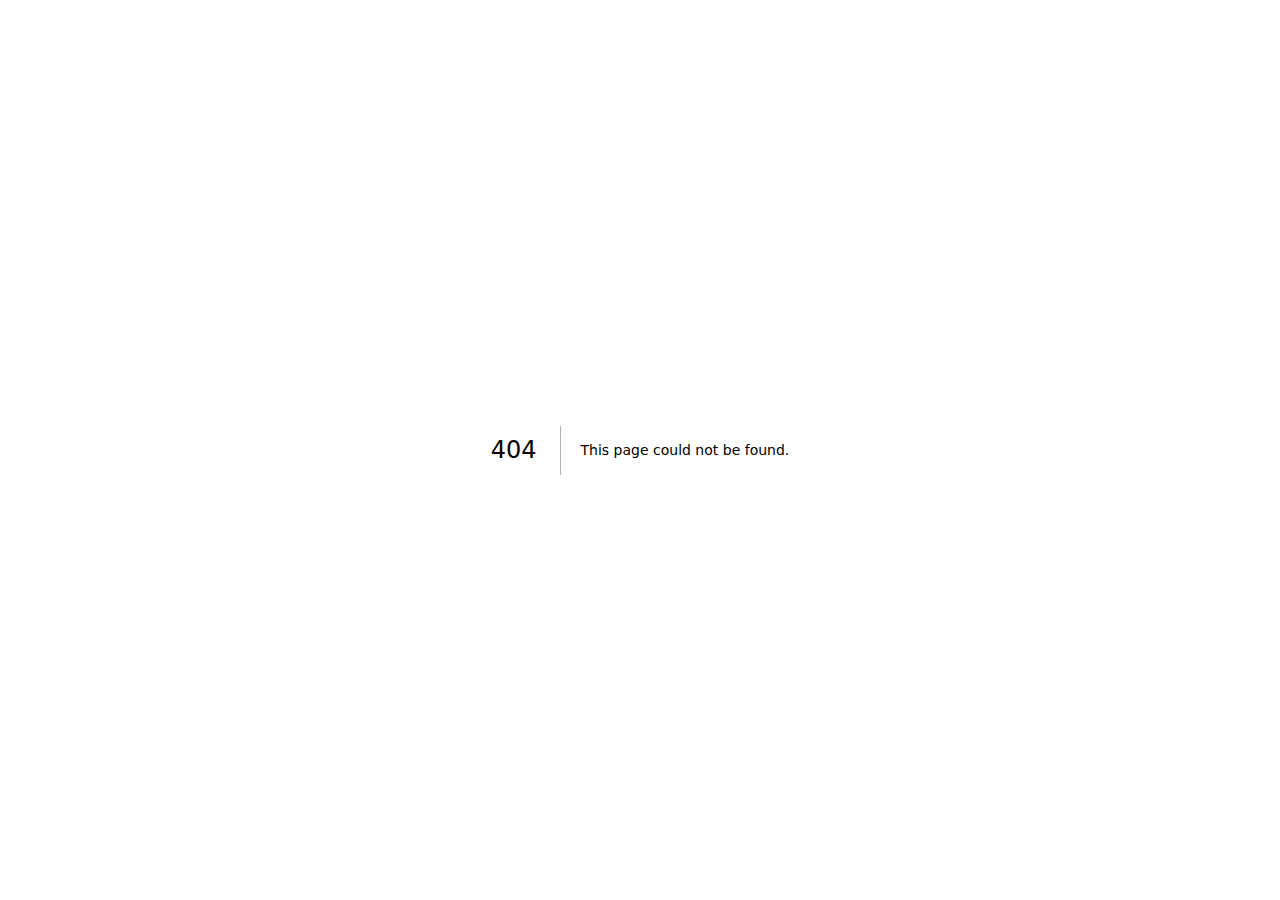
==== 404/index.html @ c06efd95 "deploy again 4" ====
<!DOCTYPE html><html lang="en"><head><meta charSet="utf-8"/><meta name="viewport" content="width=device-width, initial-scale=1"/><link rel="stylesheet" href="/cleaning/_next/static/css/cbe4bb62f0f595ce.css" data-precedence="next"/><link rel="preload" as="script" fetchPriority="low" href="/cleaning/_next/static/chunks/webpack-e4d868a0d5365069.js"/><script src="/cleaning/_next/static/chunks/fd9d1056-2692b1b743d57baf.js" async=""></script><script src="/cleaning/_next/static/chunks/23-c2d5db4299a57f5e.js" async=""></script><script src="/cleaning/_next/static/chunks/main-app-6aaaed0be4969061.js" async=""></script><title>404: This page could not be found.</title><title>Create Next App</title><meta name="description" content="Generated by create next app"/><script src="/cleaning/_next/static/chunks/polyfills-78c92fac7aa8fdd8.js" noModule=""></script></head><body class="__className_eec4e8"><div style="font-family:system-ui,&quot;Segoe UI&quot;,Roboto,Helvetica,Arial,sans-serif,&quot;Apple Color Emoji&quot;,&quot;Segoe UI Emoji&quot;;height:100vh;text-align:center;display:flex;flex-direction:column;align-items:center;justify-content:center"><div><style>body{color:#000;background:#fff;margin:0}.next-error-h1{border-right:1px solid rgba(0,0,0,.3)}@media (prefers-color-scheme:dark){body{color:#fff;background:#000}.next-error-h1{border-right:1px solid rgba(255,255,255,.3)}}</style><h1 class="next-error-h1" style="display:inline-block;margin:0 20px 0 0;padding:0 23px 0 0;font-size:24px;font-weight:500;vertical-align:top;line-height:49px">404</h1><div style="display:inline-block"><h2 style="font-size:14px;font-weight:400;line-height:49px;margin:0">This page could not be found.</h2></div></div></div><script src="/cleaning/_next/static/chunks/webpack-e4d868a0d5365069.js" async=""></script><script>(self.__next_f=self.__next_f||[]).push([0]);self.__next_f.push([2,null])</script><script>self.__next_f.push([1,"1:HL[\"/cleaning/_next/static/css/cbe4bb62f0f595ce.css\",\"style\"]\n"])</script><script>self.__next_f.push([1,"2:I[5751,[],\"\"]\n4:I[9275,[],\"\"]\n5:I[1343,[],\"\"]\nb:I[6130,[],\"\"]\n6:{\"fontFamily\":\"system-ui,\\\"Segoe UI\\\",Roboto,Helvetica,Arial,sans-serif,\\\"Apple Color Emoji\\\",\\\"Segoe UI Emoji\\\"\",\"height\":\"100vh\",\"textAlign\":\"center\",\"display\":\"flex\",\"flexDirection\":\"column\",\"alignItems\":\"center\",\"justifyContent\":\"center\"}\n7:{\"display\":\"inline-block\",\"margin\":\"0 20px 0 0\",\"padding\":\"0 23px 0 0\",\"fontSize\":24,\"fontWeight\":500,\"verticalAlign\":\"top\",\"lineHeight\":\"49px\"}\n8:{\"display\":\"inline-block\"}\n9:{\"fontSize\":14,\"fontWeight\":400,\"lineHeight\":\"49px\",\"margin\":0}\nc:[]\n"])</script><script>self.__next_f.push([1,"0:[[[\"$\",\"link\",\"0\",{\"rel\":\"stylesheet\",\"href\":\"/cleaning/_next/static/css/cbe4bb62f0f595ce.css\",\"precedence\":\"next\",\"crossOrigin\":\"$undefined\"}]],[\"$\",\"$L2\",null,{\"buildId\":\"rAJVwPDZLclEzvcFRFGza\",\"assetPrefix\":\"/cleaning\",\"initialCanonicalUrl\":\"/_not-found/\",\"initialTree\":[\"\",{\"children\":[\"/_not-found\",{\"children\":[\"__PAGE__\",{}]}]},\"$undefined\",\"$undefined\",true],\"initialSeedData\":[\"\",{\"children\":[\"/_not-found\",{\"children\":[\"__PAGE__\",{},[[\"$L3\",[[\"$\",\"title\",null,{\"children\":\"404: This page could not be found.\"}],[\"$\",\"div\",null,{\"style\":{\"fontFamily\":\"system-ui,\\\"Segoe UI\\\",Roboto,Helvetica,Arial,sans-serif,\\\"Apple Color Emoji\\\",\\\"Segoe UI Emoji\\\"\",\"height\":\"100vh\",\"textAlign\":\"center\",\"display\":\"flex\",\"flexDirection\":\"column\",\"alignItems\":\"center\",\"justifyContent\":\"center\"},\"children\":[\"$\",\"div\",null,{\"children\":[[\"$\",\"style\",null,{\"dangerouslySetInnerHTML\":{\"__html\":\"body{color:#000;background:#fff;margin:0}.next-error-h1{border-right:1px solid rgba(0,0,0,.3)}@media (prefers-color-scheme:dark){body{color:#fff;background:#000}.next-error-h1{border-right:1px solid rgba(255,255,255,.3)}}\"}}],[\"$\",\"h1\",null,{\"className\":\"next-error-h1\",\"style\":{\"display\":\"inline-block\",\"margin\":\"0 20px 0 0\",\"padding\":\"0 23px 0 0\",\"fontSize\":24,\"fontWeight\":500,\"verticalAlign\":\"top\",\"lineHeight\":\"49px\"},\"children\":\"404\"}],[\"$\",\"div\",null,{\"style\":{\"display\":\"inline-block\"},\"children\":[\"$\",\"h2\",null,{\"style\":{\"fontSize\":14,\"fontWeight\":400,\"lineHeight\":\"49px\",\"margin\":0},\"children\":\"This page could not be found.\"}]}]]}]}]]],null],null]},[\"$\",\"$L4\",null,{\"parallelRouterKey\":\"children\",\"segmentPath\":[\"children\",\"/_not-found\",\"children\"],\"error\":\"$undefined\",\"errorStyles\":\"$undefined\",\"errorScripts\":\"$undefined\",\"template\":[\"$\",\"$L5\",null,{}],\"templateStyles\":\"$undefined\",\"templateScripts\":\"$undefined\",\"notFound\":\"$undefined\",\"notFoundStyles\":\"$undefined\",\"styles\":null}],null]},[[\"$\",\"html\",null,{\"lang\":\"en\",\"children\":[\"$\",\"body\",null,{\"className\":\"__className_eec4e8\",\"children\":[\"$\",\"$L4\",null,{\"parallelRouterKey\":\"children\",\"segmentPath\":[\"children\"],\"error\":\"$undefined\",\"errorStyles\":\"$undefined\",\"errorScripts\":\"$undefined\",\"template\":[\"$\",\"$L5\",null,{}],\"templateStyles\":\"$undefined\",\"templateScripts\":\"$undefined\",\"notFound\":[[\"$\",\"title\",null,{\"children\":\"404: This page could not be found.\"}],[\"$\",\"div\",null,{\"style\":\"$6\",\"children\":[\"$\",\"div\",null,{\"children\":[[\"$\",\"style\",null,{\"dangerouslySetInnerHTML\":{\"__html\":\"body{color:#000;background:#fff;margin:0}.next-error-h1{border-right:1px solid rgba(0,0,0,.3)}@media (prefers-color-scheme:dark){body{color:#fff;background:#000}.next-error-h1{border-right:1px solid rgba(255,255,255,.3)}}\"}}],[\"$\",\"h1\",null,{\"className\":\"next-error-h1\",\"style\":\"$7\",\"children\":\"404\"}],[\"$\",\"div\",null,{\"style\":\"$8\",\"children\":[\"$\",\"h2\",null,{\"style\":\"$9\",\"children\":\"This page could not be found.\"}]}]]}]}]],\"notFoundStyles\":[],\"styles\":null}]}]}],null],null],\"couldBeIntercepted\":false,\"initialHead\":[false,\"$La\"],\"globalErrorComponent\":\"$b\",\"missingSlots\":\"$Wc\"}]]\n"])</script><script>self.__next_f.push([1,"a:[[\"$\",\"meta\",\"0\",{\"name\":\"viewport\",\"content\":\"width=device-width, initial-scale=1\"}],[\"$\",\"meta\",\"1\",{\"charSet\":\"utf-8\"}],[\"$\",\"title\",\"2\",{\"children\":\"Create Next App\"}],[\"$\",\"meta\",\"3\",{\"name\":\"description\",\"content\":\"Generated by create next app\"}]]\n3:null\n"])</script></body></html>
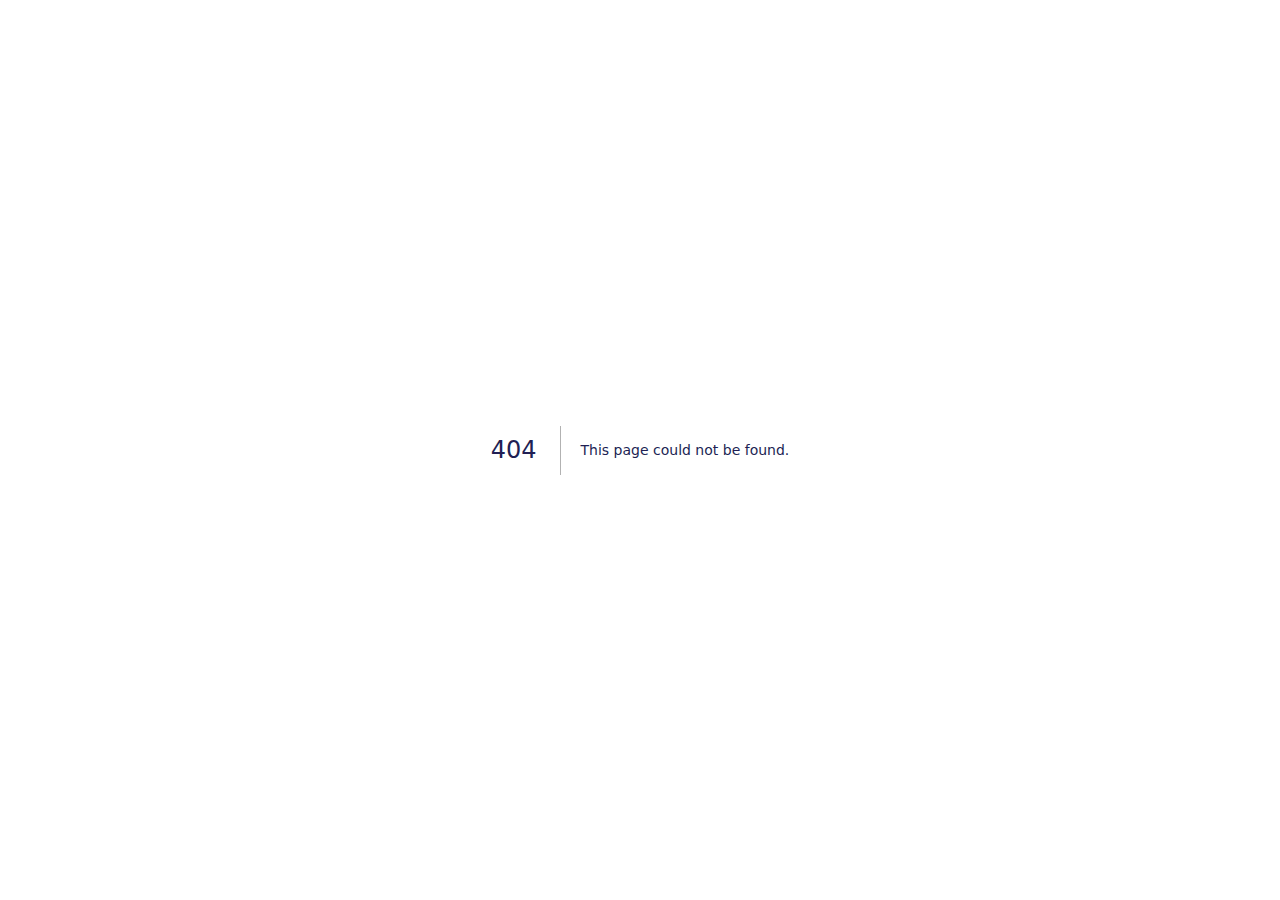
==== commit 4fdf8214: "deploy again 10" ====
--- a/404/index.html
+++ b/404/index.html
@@ -1 +1 @@
-<!DOCTYPE html><html lang="en"><head><meta charSet="utf-8"/><meta name="viewport" content="width=device-width, initial-scale=1"/><link rel="stylesheet" href="/cleaning/_next/static/css/cbe4bb62f0f595ce.css" data-precedence="next"/><link rel="preload" as="script" fetchPriority="low" href="/cleaning/_next/static/chunks/webpack-e4d868a0d5365069.js"/><script src="/cleaning/_next/static/chunks/fd9d1056-2692b1b743d57baf.js" async=""></script><script src="/cleaning/_next/static/chunks/23-c2d5db4299a57f5e.js" async=""></script><script src="/cleaning/_next/static/chunks/main-app-6aaaed0be4969061.js" async=""></script><title>404: This page could not be found.</title><title>Create Next App</title><meta name="description" content="Generated by create next app"/><script src="/cleaning/_next/static/chunks/polyfills-78c92fac7aa8fdd8.js" noModule=""></script></head><body class="__className_eec4e8"><div style="font-family:system-ui,&quot;Segoe UI&quot;,Roboto,Helvetica,Arial,sans-serif,&quot;Apple Color Emoji&quot;,&quot;Segoe UI Emoji&quot;;height:100vh;text-align:center;display:flex;flex-direction:column;align-items:center;justify-content:center"><div><style>body{color:#000;background:#fff;margin:0}.next-error-h1{border-right:1px solid rgba(0,0,0,.3)}@media (prefers-color-scheme:dark){body{color:#fff;background:#000}.next-error-h1{border-right:1px solid rgba(255,255,255,.3)}}</style><h1 class="next-error-h1" style="display:inline-block;margin:0 20px 0 0;padding:0 23px 0 0;font-size:24px;font-weight:500;vertical-align:top;line-height:49px">404</h1><div style="display:inline-block"><h2 style="font-size:14px;font-weight:400;line-height:49px;margin:0">This page could not be found.</h2></div></div></div><script src="/cleaning/_next/static/chunks/webpack-e4d868a0d5365069.js" async=""></script><script>(self.__next_f=self.__next_f||[]).push([0]);self.__next_f.push([2,null])</script><script>self.__next_f.push([1,"1:HL[\"/cleaning/_next/static/css/cbe4bb62f0f595ce.css\",\"style\"]\n"])</script><script>self.__next_f.push([1,"2:I[5751,[],\"\"]\n4:I[9275,[],\"\"]\n5:I[1343,[],\"\"]\nb:I[6130,[],\"\"]\n6:{\"fontFamily\":\"system-ui,\\\"Segoe UI\\\",Roboto,Helvetica,Arial,sans-serif,\\\"Apple Color Emoji\\\",\\\"Segoe UI Emoji\\\"\",\"height\":\"100vh\",\"textAlign\":\"center\",\"display\":\"flex\",\"flexDirection\":\"column\",\"alignItems\":\"center\",\"justifyContent\":\"center\"}\n7:{\"display\":\"inline-block\",\"margin\":\"0 20px 0 0\",\"padding\":\"0 23px 0 0\",\"fontSize\":24,\"fontWeight\":500,\"verticalAlign\":\"top\",\"lineHeight\":\"49px\"}\n8:{\"display\":\"inline-block\"}\n9:{\"fontSize\":14,\"fontWeight\":400,\"lineHeight\":\"49px\",\"margin\":0}\nc:[]\n"])</script><script>self.__next_f.push([1,"0:[[[\"$\",\"link\",\"0\",{\"rel\":\"stylesheet\",\"href\":\"/cleaning/_next/static/css/cbe4bb62f0f595ce.css\",\"precedence\":\"next\",\"crossOrigin\":\"$undefined\"}]],[\"$\",\"$L2\",null,{\"buildId\":\"rAJVwPDZLclEzvcFRFGza\",\"assetPrefix\":\"/cleaning\",\"initialCanonicalUrl\":\"/_not-found/\",\"initialTree\":[\"\",{\"children\":[\"/_not-found\",{\"children\":[\"__PAGE__\",{}]}]},\"$undefined\",\"$undefined\",true],\"initialSeedData\":[\"\",{\"children\":[\"/_not-found\",{\"children\":[\"__PAGE__\",{},[[\"$L3\",[[\"$\",\"title\",null,{\"children\":\"404: This page could not be found.\"}],[\"$\",\"div\",null,{\"style\":{\"fontFamily\":\"system-ui,\\\"Segoe UI\\\",Roboto,Helvetica,Arial,sans-serif,\\\"Apple Color Emoji\\\",\\\"Segoe UI Emoji\\\"\",\"height\":\"100vh\",\"textAlign\":\"center\",\"display\":\"flex\",\"flexDirection\":\"column\",\"alignItems\":\"center\",\"justifyContent\":\"center\"},\"children\":[\"$\",\"div\",null,{\"children\":[[\"$\",\"style\",null,{\"dangerouslySetInnerHTML\":{\"__html\":\"body{color:#000;background:#fff;margin:0}.next-error-h1{border-right:1px solid rgba(0,0,0,.3)}@media (prefers-color-scheme:dark){body{color:#fff;background:#000}.next-error-h1{border-right:1px solid rgba(255,255,255,.3)}}\"}}],[\"$\",\"h1\",null,{\"className\":\"next-error-h1\",\"style\":{\"display\":\"inline-block\",\"margin\":\"0 20px 0 0\",\"padding\":\"0 23px 0 0\",\"fontSize\":24,\"fontWeight\":500,\"verticalAlign\":\"top\",\"lineHeight\":\"49px\"},\"children\":\"404\"}],[\"$\",\"div\",null,{\"style\":{\"display\":\"inline-block\"},\"children\":[\"$\",\"h2\",null,{\"style\":{\"fontSize\":14,\"fontWeight\":400,\"lineHeight\":\"49px\",\"margin\":0},\"children\":\"This page could not be found.\"}]}]]}]}]]],null],null]},[\"$\",\"$L4\",null,{\"parallelRouterKey\":\"children\",\"segmentPath\":[\"children\",\"/_not-found\",\"children\"],\"error\":\"$undefined\",\"errorStyles\":\"$undefined\",\"errorScripts\":\"$undefined\",\"template\":[\"$\",\"$L5\",null,{}],\"templateStyles\":\"$undefined\",\"templateScripts\":\"$undefined\",\"notFound\":\"$undefined\",\"notFoundStyles\":\"$undefined\",\"styles\":null}],null]},[[\"$\",\"html\",null,{\"lang\":\"en\",\"children\":[\"$\",\"body\",null,{\"className\":\"__className_eec4e8\",\"children\":[\"$\",\"$L4\",null,{\"parallelRouterKey\":\"children\",\"segmentPath\":[\"children\"],\"error\":\"$undefined\",\"errorStyles\":\"$undefined\",\"errorScripts\":\"$undefined\",\"template\":[\"$\",\"$L5\",null,{}],\"templateStyles\":\"$undefined\",\"templateScripts\":\"$undefined\",\"notFound\":[[\"$\",\"title\",null,{\"children\":\"404: This page could not be found.\"}],[\"$\",\"div\",null,{\"style\":\"$6\",\"children\":[\"$\",\"div\",null,{\"children\":[[\"$\",\"style\",null,{\"dangerouslySetInnerHTML\":{\"__html\":\"body{color:#000;background:#fff;margin:0}.next-error-h1{border-right:1px solid rgba(0,0,0,.3)}@media (prefers-color-scheme:dark){body{color:#fff;background:#000}.next-error-h1{border-right:1px solid rgba(255,255,255,.3)}}\"}}],[\"$\",\"h1\",null,{\"className\":\"next-error-h1\",\"style\":\"$7\",\"children\":\"404\"}],[\"$\",\"div\",null,{\"style\":\"$8\",\"children\":[\"$\",\"h2\",null,{\"style\":\"$9\",\"children\":\"This page could not be found.\"}]}]]}]}]],\"notFoundStyles\":[],\"styles\":null}]}]}],null],null],\"couldBeIntercepted\":false,\"initialHead\":[false,\"$La\"],\"globalErrorComponent\":\"$b\",\"missingSlots\":\"$Wc\"}]]\n"])</script><script>self.__next_f.push([1,"a:[[\"$\",\"meta\",\"0\",{\"name\":\"viewport\",\"content\":\"width=device-width, initial-scale=1\"}],[\"$\",\"meta\",\"1\",{\"charSet\":\"utf-8\"}],[\"$\",\"title\",\"2\",{\"children\":\"Create Next App\"}],[\"$\",\"meta\",\"3\",{\"name\":\"description\",\"content\":\"Generated by create next app\"}]]\n3:null\n"])</script></body></html>+<!DOCTYPE html><html lang="en"><head><meta charSet="utf-8"/><meta name="viewport" content="width=device-width, initial-scale=1"/><link rel="stylesheet" href="/_next/static/css/743e80be1255fd5e.css" data-precedence="next"/><link rel="preload" as="script" fetchPriority="low" href="/_next/static/chunks/webpack-2a8ba8ea42eeac8e.js"/><script src="/_next/static/chunks/fd9d1056-2692b1b743d57baf.js" async=""></script><script src="/_next/static/chunks/23-61a2cc3456c9a37a.js" async=""></script><script src="/_next/static/chunks/main-app-6aaaed0be4969061.js" async=""></script><title>404: This page could not be found.</title><title>Create Next App</title><meta name="description" content="Generated by create next app"/><script src="/_next/static/chunks/polyfills-78c92fac7aa8fdd8.js" noModule=""></script></head><body class="__className_792391"><div style="font-family:system-ui,&quot;Segoe UI&quot;,Roboto,Helvetica,Arial,sans-serif,&quot;Apple Color Emoji&quot;,&quot;Segoe UI Emoji&quot;;height:100vh;text-align:center;display:flex;flex-direction:column;align-items:center;justify-content:center"><div><style>body{color:#000;background:#fff;margin:0}.next-error-h1{border-right:1px solid rgba(0,0,0,.3)}@media (prefers-color-scheme:dark){body{color:#fff;background:#000}.next-error-h1{border-right:1px solid rgba(255,255,255,.3)}}</style><h1 class="next-error-h1" style="display:inline-block;margin:0 20px 0 0;padding:0 23px 0 0;font-size:24px;font-weight:500;vertical-align:top;line-height:49px">404</h1><div style="display:inline-block"><h2 style="font-size:14px;font-weight:400;line-height:49px;margin:0">This page could not be found.</h2></div></div></div><script src="/_next/static/chunks/webpack-2a8ba8ea42eeac8e.js" async=""></script><script>(self.__next_f=self.__next_f||[]).push([0]);self.__next_f.push([2,null])</script><script>self.__next_f.push([1,"1:HL[\"/_next/static/css/743e80be1255fd5e.css\",\"style\"]\n"])</script><script>self.__next_f.push([1,"2:I[5751,[],\"\"]\n4:I[9275,[],\"\"]\n5:I[1343,[],\"\"]\nb:I[6130,[],\"\"]\n6:{\"fontFamily\":\"system-ui,\\\"Segoe UI\\\",Roboto,Helvetica,Arial,sans-serif,\\\"Apple Color Emoji\\\",\\\"Segoe UI Emoji\\\"\",\"height\":\"100vh\",\"textAlign\":\"center\",\"display\":\"flex\",\"flexDirection\":\"column\",\"alignItems\":\"center\",\"justifyContent\":\"center\"}\n7:{\"display\":\"inline-block\",\"margin\":\"0 20px 0 0\",\"padding\":\"0 23px 0 0\",\"fontSize\":24,\"fontWeight\":500,\"verticalAlign\":\"top\",\"lineHeight\":\"49px\"}\n8:{\"display\":\"inline-block\"}\n9:{\"fontSize\":14,\"fontWeight\":400,\"lineHeight\":\"49px\",\"margin\":0}\nc:[]\n"])</script><script>self.__next_f.push([1,"0:[[[\"$\",\"link\",\"0\",{\"rel\":\"stylesheet\",\"href\":\"/_next/static/css/743e80be1255fd5e.css\",\"precedence\":\"next\",\"crossOrigin\":\"$undefined\"}]],[\"$\",\"$L2\",null,{\"buildId\":\"HwY8fhZdRX0XYlZb0n_yA\",\"assetPrefix\":\"\",\"initialCanonicalUrl\":\"/_not-found/\",\"initialTree\":[\"\",{\"children\":[\"/_not-found\",{\"children\":[\"__PAGE__\",{}]}]},\"$undefined\",\"$undefined\",true],\"initialSeedData\":[\"\",{\"children\":[\"/_not-found\",{\"children\":[\"__PAGE__\",{},[[\"$L3\",[[\"$\",\"title\",null,{\"children\":\"404: This page could not be found.\"}],[\"$\",\"div\",null,{\"style\":{\"fontFamily\":\"system-ui,\\\"Segoe UI\\\",Roboto,Helvetica,Arial,sans-serif,\\\"Apple Color Emoji\\\",\\\"Segoe UI Emoji\\\"\",\"height\":\"100vh\",\"textAlign\":\"center\",\"display\":\"flex\",\"flexDirection\":\"column\",\"alignItems\":\"center\",\"justifyContent\":\"center\"},\"children\":[\"$\",\"div\",null,{\"children\":[[\"$\",\"style\",null,{\"dangerouslySetInnerHTML\":{\"__html\":\"body{color:#000;background:#fff;margin:0}.next-error-h1{border-right:1px solid rgba(0,0,0,.3)}@media (prefers-color-scheme:dark){body{color:#fff;background:#000}.next-error-h1{border-right:1px solid rgba(255,255,255,.3)}}\"}}],[\"$\",\"h1\",null,{\"className\":\"next-error-h1\",\"style\":{\"display\":\"inline-block\",\"margin\":\"0 20px 0 0\",\"padding\":\"0 23px 0 0\",\"fontSize\":24,\"fontWeight\":500,\"verticalAlign\":\"top\",\"lineHeight\":\"49px\"},\"children\":\"404\"}],[\"$\",\"div\",null,{\"style\":{\"display\":\"inline-block\"},\"children\":[\"$\",\"h2\",null,{\"style\":{\"fontSize\":14,\"fontWeight\":400,\"lineHeight\":\"49px\",\"margin\":0},\"children\":\"This page could not be found.\"}]}]]}]}]]],null],null]},[\"$\",\"$L4\",null,{\"parallelRouterKey\":\"children\",\"segmentPath\":[\"children\",\"/_not-found\",\"children\"],\"error\":\"$undefined\",\"errorStyles\":\"$undefined\",\"errorScripts\":\"$undefined\",\"template\":[\"$\",\"$L5\",null,{}],\"templateStyles\":\"$undefined\",\"templateScripts\":\"$undefined\",\"notFound\":\"$undefined\",\"notFoundStyles\":\"$undefined\",\"styles\":null}],null]},[[\"$\",\"html\",null,{\"lang\":\"en\",\"children\":[\"$\",\"body\",null,{\"className\":\"__className_792391\",\"children\":[\"$\",\"$L4\",null,{\"parallelRouterKey\":\"children\",\"segmentPath\":[\"children\"],\"error\":\"$undefined\",\"errorStyles\":\"$undefined\",\"errorScripts\":\"$undefined\",\"template\":[\"$\",\"$L5\",null,{}],\"templateStyles\":\"$undefined\",\"templateScripts\":\"$undefined\",\"notFound\":[[\"$\",\"title\",null,{\"children\":\"404: This page could not be found.\"}],[\"$\",\"div\",null,{\"style\":\"$6\",\"children\":[\"$\",\"div\",null,{\"children\":[[\"$\",\"style\",null,{\"dangerouslySetInnerHTML\":{\"__html\":\"body{color:#000;background:#fff;margin:0}.next-error-h1{border-right:1px solid rgba(0,0,0,.3)}@media (prefers-color-scheme:dark){body{color:#fff;background:#000}.next-error-h1{border-right:1px solid rgba(255,255,255,.3)}}\"}}],[\"$\",\"h1\",null,{\"className\":\"next-error-h1\",\"style\":\"$7\",\"children\":\"404\"}],[\"$\",\"div\",null,{\"style\":\"$8\",\"children\":[\"$\",\"h2\",null,{\"style\":\"$9\",\"children\":\"This page could not be found.\"}]}]]}]}]],\"notFoundStyles\":[],\"styles\":null}]}]}],null],null],\"couldBeIntercepted\":false,\"initialHead\":[false,\"$La\"],\"globalErrorComponent\":\"$b\",\"missingSlots\":\"$Wc\"}]]\n"])</script><script>self.__next_f.push([1,"a:[[\"$\",\"meta\",\"0\",{\"name\":\"viewport\",\"content\":\"width=device-width, initial-scale=1\"}],[\"$\",\"meta\",\"1\",{\"charSet\":\"utf-8\"}],[\"$\",\"title\",\"2\",{\"children\":\"Create Next App\"}],[\"$\",\"meta\",\"3\",{\"name\":\"description\",\"content\":\"Generated by create next app\"}]]\n3:null\n"])</script></body></html>--- a/_next/static/css/743e80be1255fd5e.css
+++ b/_next/static/css/743e80be1255fd5e.css
@@ -0,0 +1 @@
+@font-face{font-family:__Roboto_792391;font-style:normal;font-weight:400;font-display:swap;src:url(/_next/static/media/7c53f7419436e04b-s.woff2) format("woff2");unicode-range:u+0460-052f,u+1c80-1c88,u+20b4,u+2de0-2dff,u+a640-a69f,u+fe2e-fe2f}@font-face{font-family:__Roboto_792391;font-style:normal;font-weight:400;font-display:swap;src:url(/_next/static/media/1c57ca6f5208a29b-s.woff2) format("woff2");unicode-range:u+0301,u+0400-045f,u+0490-0491,u+04b0-04b1,u+2116}@font-face{font-family:__Roboto_792391;font-style:normal;font-weight:400;font-display:swap;src:url(/_next/static/media/cff529cd86cc0276-s.woff2) format("woff2");unicode-range:u+1f??}@font-face{font-family:__Roboto_792391;font-style:normal;font-weight:400;font-display:swap;src:url(/_next/static/media/7be645d133f3ee22-s.woff2) format("woff2");unicode-range:u+0370-0377,u+037a-037f,u+0384-038a,u+038c,u+038e-03a1,u+03a3-03ff}@font-face{font-family:__Roboto_792391;font-style:normal;font-weight:400;font-display:swap;src:url(/_next/static/media/5647e4c23315a2d2-s.woff2) format("woff2");unicode-range:u+0102-0103,u+0110-0111,u+0128-0129,u+0168-0169,u+01a0-01a1,u+01af-01b0,u+0300-0301,u+0303-0304,u+0308-0309,u+0323,u+0329,u+1ea0-1ef9,u+20ab}@font-face{font-family:__Roboto_792391;font-style:normal;font-weight:400;font-display:swap;src:url(/_next/static/media/3dbd163d3bb09d47-s.woff2) format("woff2");unicode-range:u+0100-02af,u+0304,u+0308,u+0329,u+1e00-1e9f,u+1ef2-1eff,u+2020,u+20a0-20ab,u+20ad-20c0,u+2113,u+2c60-2c7f,u+a720-a7ff}@font-face{font-family:__Roboto_792391;font-style:normal;font-weight:400;font-display:swap;src:url(/_next/static/media/934c4b7cb736f2a3-s.p.woff2) format("woff2");unicode-range:u+00??,u+0131,u+0152-0153,u+02bb-02bc,u+02c6,u+02da,u+02dc,u+0304,u+0308,u+0329,u+2000-206f,u+2074,u+20ac,u+2122,u+2191,u+2193,u+2212,u+2215,u+feff,u+fffd}@font-face{font-family:__Roboto_Fallback_792391;src:local("Arial");ascent-override:92.98%;descent-override:24.47%;line-gap-override:0.00%;size-adjust:99.78%}.__className_792391{font-family:__Roboto_792391,__Roboto_Fallback_792391;font-weight:400;font-style:normal}a,abbr,acronym,address,applet,article,aside,audio,b,big,blockquote,body,canvas,caption,center,cite,code,dd,del,details,dfn,div,dl,dt,em,embed,fieldset,figcaption,figure,footer,form,h1,h2,h3,h4,h5,h6,header,hgroup,html,i,iframe,img,ins,kbd,label,legend,li,mark,menu,nav,object,ol,output,p,pre,q,ruby,s,samp,section,small,span,strike,strong,sub,summary,sup,table,tbody,td,tfoot,th,thead,time,tr,tt,u,ul,var,video{margin:0;padding:0;border:0;font-size:100%;font:inherit;vertical-align:baseline}article,aside,details,figcaption,figure,footer,header,hgroup,menu,nav,section{display:block}body{line-height:1}ol,ul{list-style:none}blockquote,q{quotes:none}blockquote:after,blockquote:before,q:after,q:before{content:"";content:none}table{border-collapse:collapse;border-spacing:0}:root{--max-width:1440px;--button-border-radius:14px;--text-heading-max:68px;--text-heading-big:54px;--text-heading-medium:48px;--text-heading-main:28px;--text-heading-small:24px;--text-heading-supersmall:20px;--text-content-max:28px;--text-content-main:21px;--text-content-medium:18px;--text-content-small:16px;--text-button-main:18px;--text-button-small:16px;--text-color-heading:var(--secondary-color);--text-color-main:#6e7191;--border-color:#eff0f6;--primary-color:#fff;--secondary-color:#211f54;--background-base:var(--primary-color);--background-additional:#f7f9fc;--button-primary-color:#0075ff;--button-secondary-color:var(--primary-color);--foreground-rgb:0,0,0;--background-start-rgb:214,219,220;--background-end-rgb:255,255,255}body,html{max-width:100vw}body{background:var(--background-base)}a{color:inherit;text-decoration:none;cursor:pointer}h1,h2,h3,h4,h5,h6{color:var(--text-color-heading);font-weight:700;line-height:1.2}h1{font-size:var(--text-heading-max)}h2{font-size:var(--text-heading-big)}h3{font-size:var(--text-heading-medium)}h4{font-size:var(--text-heading-main)}h5{font-size:var(--text-heading-small)}h6{font-size:var(--text-heading-supersmall)}.text{color:var(--text-color-main);font-weight:400;line-height:30px}.text_size_m{font-size:var(--text-content-main)}.text_size_s{font-size:var(--text-content-medium)}.text_marging_left{margin-left:auto}.header{display:flex;height:118px;align-items:center;padding:0 110px}.header__nav{display:flex;margin-left:40px}.header__nav_item{margin-right:22px;font-size:var(--text-content-medium);font-weight:400;color:var(--secondary-color);line-height:30px}.main__section{padding:120px 110px}.main__hr{border:0;background:#dcddeb;height:1px;margin:0 110px}.button{border-radius:var(--button-border-radius);cursor:pointer;text-align:center}.button_primary{background-color:var(--button-primary-color);color:var(--primary-color);border:none}.button_secondary{background-color:var(--button-secondary-color);color:var(--secondary-color);border:1px solid var(--border-color);box-shadow:0 4px 10px rgba(20,20,43,.039)}.container{display:flex;align-items:center}.span_color_blue{color:#0075ff}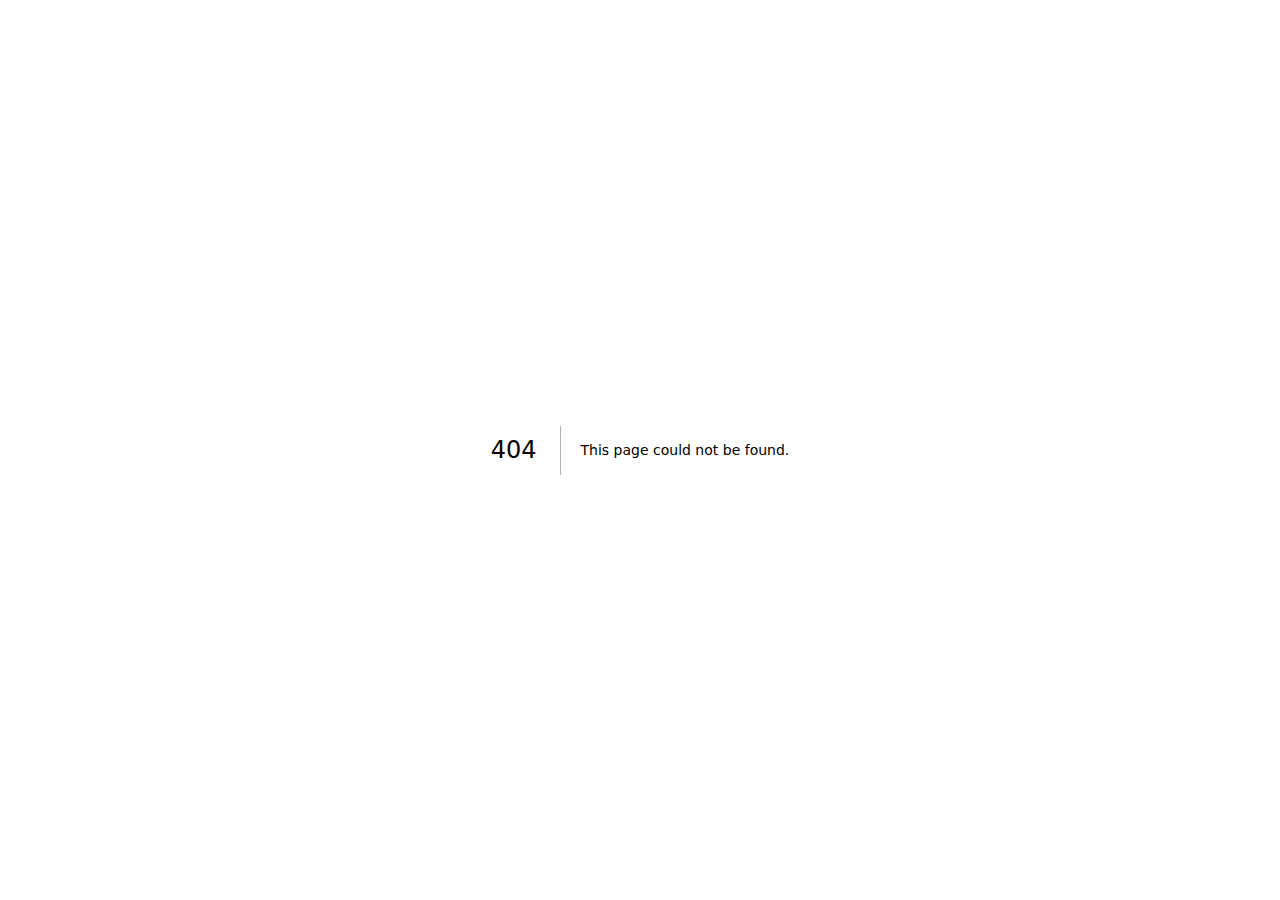
==== commit baa44f86: "deploy again 11" ====
--- a/404/index.html
+++ b/404/index.html
@@ -1 +1 @@
-<!DOCTYPE html><html lang="en"><head><meta charSet="utf-8"/><meta name="viewport" content="width=device-width, initial-scale=1"/><link rel="stylesheet" href="/_next/static/css/743e80be1255fd5e.css" data-precedence="next"/><link rel="preload" as="script" fetchPriority="low" href="/_next/static/chunks/webpack-2a8ba8ea42eeac8e.js"/><script src="/_next/static/chunks/fd9d1056-2692b1b743d57baf.js" async=""></script><script src="/_next/static/chunks/23-61a2cc3456c9a37a.js" async=""></script><script src="/_next/static/chunks/main-app-6aaaed0be4969061.js" async=""></script><title>404: This page could not be found.</title><title>Create Next App</title><meta name="description" content="Generated by create next app"/><script src="/_next/static/chunks/polyfills-78c92fac7aa8fdd8.js" noModule=""></script></head><body class="__className_792391"><div style="font-family:system-ui,&quot;Segoe UI&quot;,Roboto,Helvetica,Arial,sans-serif,&quot;Apple Color Emoji&quot;,&quot;Segoe UI Emoji&quot;;height:100vh;text-align:center;display:flex;flex-direction:column;align-items:center;justify-content:center"><div><style>body{color:#000;background:#fff;margin:0}.next-error-h1{border-right:1px solid rgba(0,0,0,.3)}@media (prefers-color-scheme:dark){body{color:#fff;background:#000}.next-error-h1{border-right:1px solid rgba(255,255,255,.3)}}</style><h1 class="next-error-h1" style="display:inline-block;margin:0 20px 0 0;padding:0 23px 0 0;font-size:24px;font-weight:500;vertical-align:top;line-height:49px">404</h1><div style="display:inline-block"><h2 style="font-size:14px;font-weight:400;line-height:49px;margin:0">This page could not be found.</h2></div></div></div><script src="/_next/static/chunks/webpack-2a8ba8ea42eeac8e.js" async=""></script><script>(self.__next_f=self.__next_f||[]).push([0]);self.__next_f.push([2,null])</script><script>self.__next_f.push([1,"1:HL[\"/_next/static/css/743e80be1255fd5e.css\",\"style\"]\n"])</script><script>self.__next_f.push([1,"2:I[5751,[],\"\"]\n4:I[9275,[],\"\"]\n5:I[1343,[],\"\"]\nb:I[6130,[],\"\"]\n6:{\"fontFamily\":\"system-ui,\\\"Segoe UI\\\",Roboto,Helvetica,Arial,sans-serif,\\\"Apple Color Emoji\\\",\\\"Segoe UI Emoji\\\"\",\"height\":\"100vh\",\"textAlign\":\"center\",\"display\":\"flex\",\"flexDirection\":\"column\",\"alignItems\":\"center\",\"justifyContent\":\"center\"}\n7:{\"display\":\"inline-block\",\"margin\":\"0 20px 0 0\",\"padding\":\"0 23px 0 0\",\"fontSize\":24,\"fontWeight\":500,\"verticalAlign\":\"top\",\"lineHeight\":\"49px\"}\n8:{\"display\":\"inline-block\"}\n9:{\"fontSize\":14,\"fontWeight\":400,\"lineHeight\":\"49px\",\"margin\":0}\nc:[]\n"])</script><script>self.__next_f.push([1,"0:[[[\"$\",\"link\",\"0\",{\"rel\":\"stylesheet\",\"href\":\"/_next/static/css/743e80be1255fd5e.css\",\"precedence\":\"next\",\"crossOrigin\":\"$undefined\"}]],[\"$\",\"$L2\",null,{\"buildId\":\"HwY8fhZdRX0XYlZb0n_yA\",\"assetPrefix\":\"\",\"initialCanonicalUrl\":\"/_not-found/\",\"initialTree\":[\"\",{\"children\":[\"/_not-found\",{\"children\":[\"__PAGE__\",{}]}]},\"$undefined\",\"$undefined\",true],\"initialSeedData\":[\"\",{\"children\":[\"/_not-found\",{\"children\":[\"__PAGE__\",{},[[\"$L3\",[[\"$\",\"title\",null,{\"children\":\"404: This page could not be found.\"}],[\"$\",\"div\",null,{\"style\":{\"fontFamily\":\"system-ui,\\\"Segoe UI\\\",Roboto,Helvetica,Arial,sans-serif,\\\"Apple Color Emoji\\\",\\\"Segoe UI Emoji\\\"\",\"height\":\"100vh\",\"textAlign\":\"center\",\"display\":\"flex\",\"flexDirection\":\"column\",\"alignItems\":\"center\",\"justifyContent\":\"center\"},\"children\":[\"$\",\"div\",null,{\"children\":[[\"$\",\"style\",null,{\"dangerouslySetInnerHTML\":{\"__html\":\"body{color:#000;background:#fff;margin:0}.next-error-h1{border-right:1px solid rgba(0,0,0,.3)}@media (prefers-color-scheme:dark){body{color:#fff;background:#000}.next-error-h1{border-right:1px solid rgba(255,255,255,.3)}}\"}}],[\"$\",\"h1\",null,{\"className\":\"next-error-h1\",\"style\":{\"display\":\"inline-block\",\"margin\":\"0 20px 0 0\",\"padding\":\"0 23px 0 0\",\"fontSize\":24,\"fontWeight\":500,\"verticalAlign\":\"top\",\"lineHeight\":\"49px\"},\"children\":\"404\"}],[\"$\",\"div\",null,{\"style\":{\"display\":\"inline-block\"},\"children\":[\"$\",\"h2\",null,{\"style\":{\"fontSize\":14,\"fontWeight\":400,\"lineHeight\":\"49px\",\"margin\":0},\"children\":\"This page could not be found.\"}]}]]}]}]]],null],null]},[\"$\",\"$L4\",null,{\"parallelRouterKey\":\"children\",\"segmentPath\":[\"children\",\"/_not-found\",\"children\"],\"error\":\"$undefined\",\"errorStyles\":\"$undefined\",\"errorScripts\":\"$undefined\",\"template\":[\"$\",\"$L5\",null,{}],\"templateStyles\":\"$undefined\",\"templateScripts\":\"$undefined\",\"notFound\":\"$undefined\",\"notFoundStyles\":\"$undefined\",\"styles\":null}],null]},[[\"$\",\"html\",null,{\"lang\":\"en\",\"children\":[\"$\",\"body\",null,{\"className\":\"__className_792391\",\"children\":[\"$\",\"$L4\",null,{\"parallelRouterKey\":\"children\",\"segmentPath\":[\"children\"],\"error\":\"$undefined\",\"errorStyles\":\"$undefined\",\"errorScripts\":\"$undefined\",\"template\":[\"$\",\"$L5\",null,{}],\"templateStyles\":\"$undefined\",\"templateScripts\":\"$undefined\",\"notFound\":[[\"$\",\"title\",null,{\"children\":\"404: This page could not be found.\"}],[\"$\",\"div\",null,{\"style\":\"$6\",\"children\":[\"$\",\"div\",null,{\"children\":[[\"$\",\"style\",null,{\"dangerouslySetInnerHTML\":{\"__html\":\"body{color:#000;background:#fff;margin:0}.next-error-h1{border-right:1px solid rgba(0,0,0,.3)}@media (prefers-color-scheme:dark){body{color:#fff;background:#000}.next-error-h1{border-right:1px solid rgba(255,255,255,.3)}}\"}}],[\"$\",\"h1\",null,{\"className\":\"next-error-h1\",\"style\":\"$7\",\"children\":\"404\"}],[\"$\",\"div\",null,{\"style\":\"$8\",\"children\":[\"$\",\"h2\",null,{\"style\":\"$9\",\"children\":\"This page could not be found.\"}]}]]}]}]],\"notFoundStyles\":[],\"styles\":null}]}]}],null],null],\"couldBeIntercepted\":false,\"initialHead\":[false,\"$La\"],\"globalErrorComponent\":\"$b\",\"missingSlots\":\"$Wc\"}]]\n"])</script><script>self.__next_f.push([1,"a:[[\"$\",\"meta\",\"0\",{\"name\":\"viewport\",\"content\":\"width=device-width, initial-scale=1\"}],[\"$\",\"meta\",\"1\",{\"charSet\":\"utf-8\"}],[\"$\",\"title\",\"2\",{\"children\":\"Create Next App\"}],[\"$\",\"meta\",\"3\",{\"name\":\"description\",\"content\":\"Generated by create next app\"}]]\n3:null\n"])</script></body></html>+<!DOCTYPE html><html lang="en"><head><meta charSet="utf-8"/><meta name="viewport" content="width=device-width, initial-scale=1"/><link rel="stylesheet" href="/cleaning/_next/static/css/cbe4bb62f0f595ce.css" data-precedence="next"/><link rel="preload" as="script" fetchPriority="low" href="/cleaning/_next/static/chunks/webpack-e4d868a0d5365069.js"/><script src="/cleaning/_next/static/chunks/fd9d1056-2692b1b743d57baf.js" async=""></script><script src="/cleaning/_next/static/chunks/23-c2d5db4299a57f5e.js" async=""></script><script src="/cleaning/_next/static/chunks/main-app-6aaaed0be4969061.js" async=""></script><title>404: This page could not be found.</title><title>Create Next App</title><meta name="description" content="Generated by create next app"/><script src="/cleaning/_next/static/chunks/polyfills-78c92fac7aa8fdd8.js" noModule=""></script></head><body class="__className_eec4e8"><div style="font-family:system-ui,&quot;Segoe UI&quot;,Roboto,Helvetica,Arial,sans-serif,&quot;Apple Color Emoji&quot;,&quot;Segoe UI Emoji&quot;;height:100vh;text-align:center;display:flex;flex-direction:column;align-items:center;justify-content:center"><div><style>body{color:#000;background:#fff;margin:0}.next-error-h1{border-right:1px solid rgba(0,0,0,.3)}@media (prefers-color-scheme:dark){body{color:#fff;background:#000}.next-error-h1{border-right:1px solid rgba(255,255,255,.3)}}</style><h1 class="next-error-h1" style="display:inline-block;margin:0 20px 0 0;padding:0 23px 0 0;font-size:24px;font-weight:500;vertical-align:top;line-height:49px">404</h1><div style="display:inline-block"><h2 style="font-size:14px;font-weight:400;line-height:49px;margin:0">This page could not be found.</h2></div></div></div><script src="/cleaning/_next/static/chunks/webpack-e4d868a0d5365069.js" async=""></script><script>(self.__next_f=self.__next_f||[]).push([0]);self.__next_f.push([2,null])</script><script>self.__next_f.push([1,"1:HL[\"/cleaning/_next/static/css/cbe4bb62f0f595ce.css\",\"style\"]\n"])</script><script>self.__next_f.push([1,"2:I[5751,[],\"\"]\n4:I[9275,[],\"\"]\n5:I[1343,[],\"\"]\nb:I[6130,[],\"\"]\n6:{\"fontFamily\":\"system-ui,\\\"Segoe UI\\\",Roboto,Helvetica,Arial,sans-serif,\\\"Apple Color Emoji\\\",\\\"Segoe UI Emoji\\\"\",\"height\":\"100vh\",\"textAlign\":\"center\",\"display\":\"flex\",\"flexDirection\":\"column\",\"alignItems\":\"center\",\"justifyContent\":\"center\"}\n7:{\"display\":\"inline-block\",\"margin\":\"0 20px 0 0\",\"padding\":\"0 23px 0 0\",\"fontSize\":24,\"fontWeight\":500,\"verticalAlign\":\"top\",\"lineHeight\":\"49px\"}\n8:{\"display\":\"inline-block\"}\n9:{\"fontSize\":14,\"fontWeight\":400,\"lineHeight\":\"49px\",\"margin\":0}\nc:[]\n"])</script><script>self.__next_f.push([1,"0:[[[\"$\",\"link\",\"0\",{\"rel\":\"stylesheet\",\"href\":\"/cleaning/_next/static/css/cbe4bb62f0f595ce.css\",\"precedence\":\"next\",\"crossOrigin\":\"$undefined\"}]],[\"$\",\"$L2\",null,{\"buildId\":\"hUvo84GfSoBLl0iYNAX6r\",\"assetPrefix\":\"/cleaning\",\"initialCanonicalUrl\":\"/_not-found/\",\"initialTree\":[\"\",{\"children\":[\"/_not-found\",{\"children\":[\"__PAGE__\",{}]}]},\"$undefined\",\"$undefined\",true],\"initialSeedData\":[\"\",{\"children\":[\"/_not-found\",{\"children\":[\"__PAGE__\",{},[[\"$L3\",[[\"$\",\"title\",null,{\"children\":\"404: This page could not be found.\"}],[\"$\",\"div\",null,{\"style\":{\"fontFamily\":\"system-ui,\\\"Segoe UI\\\",Roboto,Helvetica,Arial,sans-serif,\\\"Apple Color Emoji\\\",\\\"Segoe UI Emoji\\\"\",\"height\":\"100vh\",\"textAlign\":\"center\",\"display\":\"flex\",\"flexDirection\":\"column\",\"alignItems\":\"center\",\"justifyContent\":\"center\"},\"children\":[\"$\",\"div\",null,{\"children\":[[\"$\",\"style\",null,{\"dangerouslySetInnerHTML\":{\"__html\":\"body{color:#000;background:#fff;margin:0}.next-error-h1{border-right:1px solid rgba(0,0,0,.3)}@media (prefers-color-scheme:dark){body{color:#fff;background:#000}.next-error-h1{border-right:1px solid rgba(255,255,255,.3)}}\"}}],[\"$\",\"h1\",null,{\"className\":\"next-error-h1\",\"style\":{\"display\":\"inline-block\",\"margin\":\"0 20px 0 0\",\"padding\":\"0 23px 0 0\",\"fontSize\":24,\"fontWeight\":500,\"verticalAlign\":\"top\",\"lineHeight\":\"49px\"},\"children\":\"404\"}],[\"$\",\"div\",null,{\"style\":{\"display\":\"inline-block\"},\"children\":[\"$\",\"h2\",null,{\"style\":{\"fontSize\":14,\"fontWeight\":400,\"lineHeight\":\"49px\",\"margin\":0},\"children\":\"This page could not be found.\"}]}]]}]}]]],null],null]},[\"$\",\"$L4\",null,{\"parallelRouterKey\":\"children\",\"segmentPath\":[\"children\",\"/_not-found\",\"children\"],\"error\":\"$undefined\",\"errorStyles\":\"$undefined\",\"errorScripts\":\"$undefined\",\"template\":[\"$\",\"$L5\",null,{}],\"templateStyles\":\"$undefined\",\"templateScripts\":\"$undefined\",\"notFound\":\"$undefined\",\"notFoundStyles\":\"$undefined\",\"styles\":null}],null]},[[\"$\",\"html\",null,{\"lang\":\"en\",\"children\":[\"$\",\"body\",null,{\"className\":\"__className_eec4e8\",\"children\":[\"$\",\"$L4\",null,{\"parallelRouterKey\":\"children\",\"segmentPath\":[\"children\"],\"error\":\"$undefined\",\"errorStyles\":\"$undefined\",\"errorScripts\":\"$undefined\",\"template\":[\"$\",\"$L5\",null,{}],\"templateStyles\":\"$undefined\",\"templateScripts\":\"$undefined\",\"notFound\":[[\"$\",\"title\",null,{\"children\":\"404: This page could not be found.\"}],[\"$\",\"div\",null,{\"style\":\"$6\",\"children\":[\"$\",\"div\",null,{\"children\":[[\"$\",\"style\",null,{\"dangerouslySetInnerHTML\":{\"__html\":\"body{color:#000;background:#fff;margin:0}.next-error-h1{border-right:1px solid rgba(0,0,0,.3)}@media (prefers-color-scheme:dark){body{color:#fff;background:#000}.next-error-h1{border-right:1px solid rgba(255,255,255,.3)}}\"}}],[\"$\",\"h1\",null,{\"className\":\"next-error-h1\",\"style\":\"$7\",\"children\":\"404\"}],[\"$\",\"div\",null,{\"style\":\"$8\",\"children\":[\"$\",\"h2\",null,{\"style\":\"$9\",\"children\":\"This page could not be found.\"}]}]]}]}]],\"notFoundStyles\":[],\"styles\":null}]}]}],null],null],\"couldBeIntercepted\":false,\"initialHead\":[false,\"$La\"],\"globalErrorComponent\":\"$b\",\"missingSlots\":\"$Wc\"}]]\n"])</script><script>self.__next_f.push([1,"a:[[\"$\",\"meta\",\"0\",{\"name\":\"viewport\",\"content\":\"width=device-width, initial-scale=1\"}],[\"$\",\"meta\",\"1\",{\"charSet\":\"utf-8\"}],[\"$\",\"title\",\"2\",{\"children\":\"Create Next App\"}],[\"$\",\"meta\",\"3\",{\"name\":\"description\",\"content\":\"Generated by create next app\"}]]\n3:null\n"])</script></body></html>